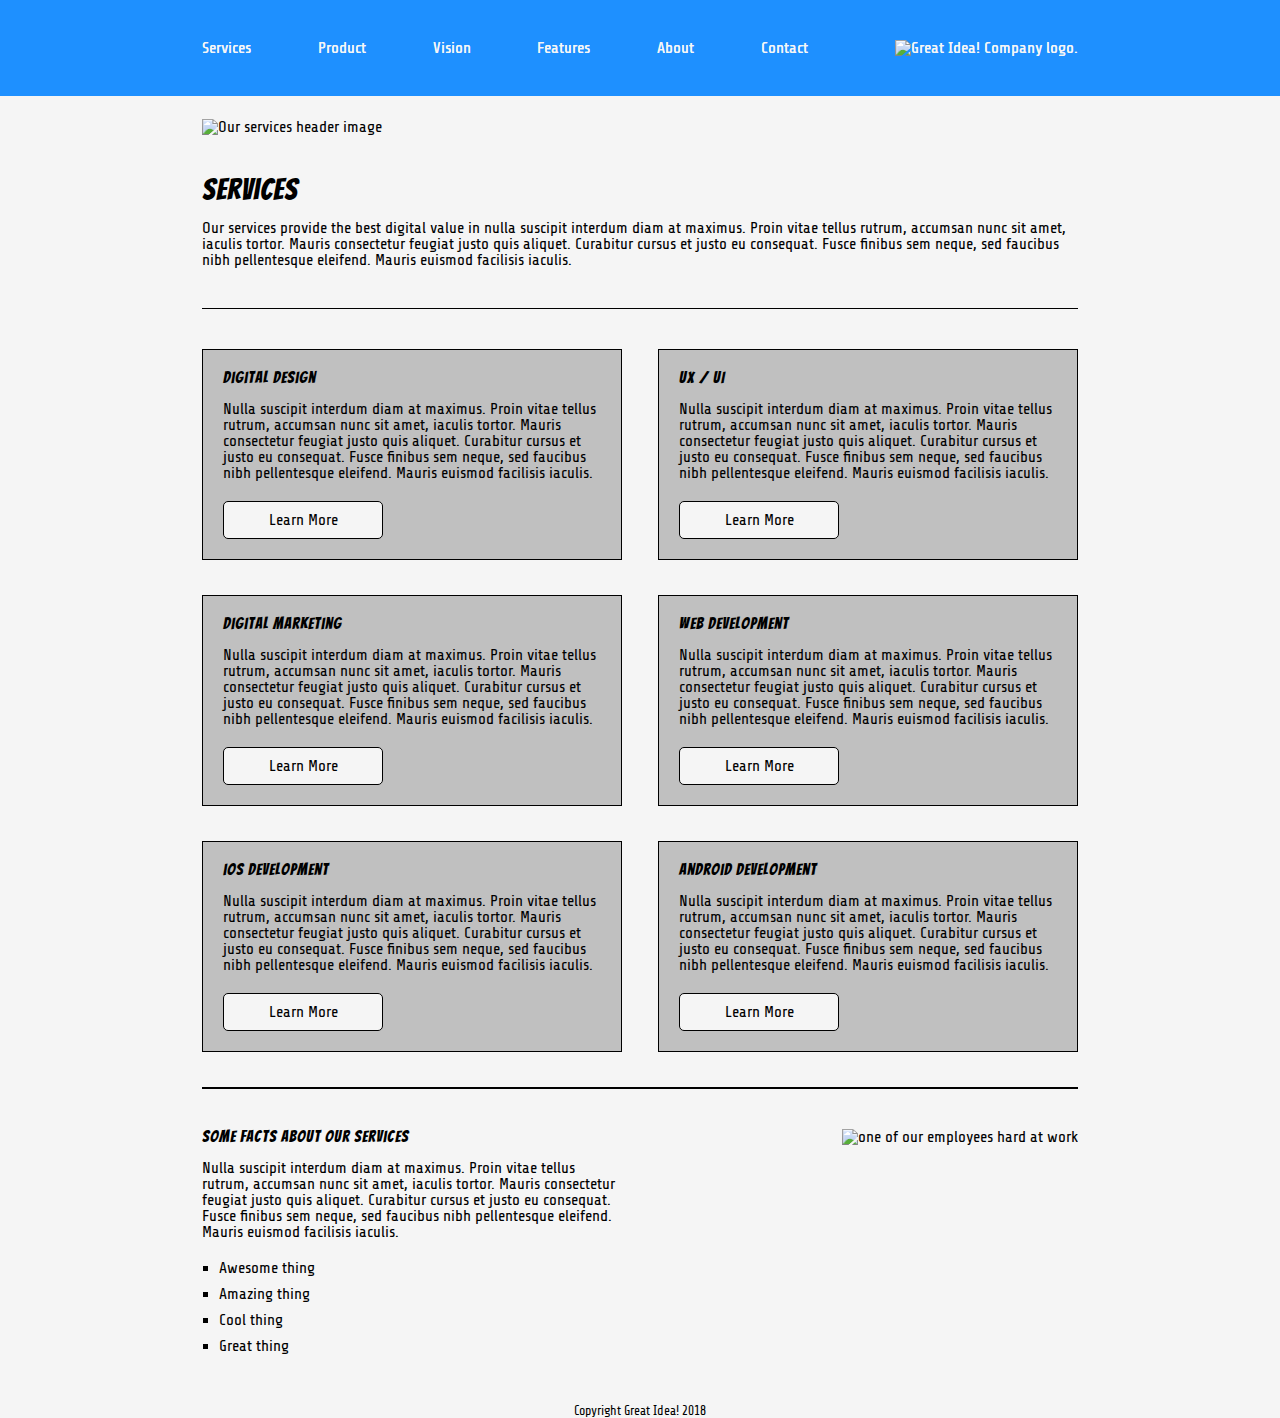
==== great-idea/services.html @ f2239442 "Finished project 1, and the first stretch goal." ====
<!-- copy and paste your index.html page structure in here, markup the content provided after that -->
<!doctype html>

<html lang="en">
<head>
  <meta charset="utf-8">

  <title>Great Idea! - Services</title>

  <link href="https://fonts.googleapis.com/css?family=Bangers|Titillium+Web|Share+Tech" rel="stylesheet">
  <link rel="stylesheet" href="css/index.css">

  <!--[if lt IE 9]>
    <script src="https://cdnjs.cloudflare.com/ajax/libs/html5shiv/3.7.3/html5shiv.js"></script>
  <![endif]-->
</head>
  <body>
    <section class="container">
        <header>
            <div class="navcontainer">
            <nav>
              <a href="services.html">Services</a>
              <a href="#">Product</a>
              <a href="#">Vision</a>
              <a href="#">Features</a>
              <a href="#">About</a>
              <a href="#">Contact</a>
              <a href="index.html"><img class="logo" src="img/logo.png" alt="Great Idea! Company logo."></a>
            </nav>
            </div>
          </header>


<img class="services-header-img" src="img/services-header.jpg" alt="Our services header image">


    <section class="services">
        <h2>Services</h2>

        <p>Our services provide the best digital value in nulla suscipit interdum diam at maximus. Proin vitae tellus rutrum, accumsan nunc sit amet, iaculis tortor. Mauris consectetur feugiat justo quis aliquet. Curabitur cursus et justo eu consequat. Fusce finibus sem neque, sed faucibus nibh pellentesque eleifend. Mauris euismod facilisis iaculis.</p>
    </section>

<section class="main-content">
    <section class="">
            <h3>Digital Design</h3>

            <p>Nulla suscipit interdum diam at maximus. Proin vitae tellus rutrum, accumsan nunc sit amet, iaculis tortor. Mauris consectetur feugiat justo quis aliquet. Curabitur cursus et justo eu consequat. Fusce finibus sem neque, sed faucibus nibh pellentesque eleifend. Mauris euismod facilisis iaculis.</p>

    <a href="#">Learn More</a>
    </section>

    <section class="">
        <h3>UX / UI</h3>

        <p>Nulla suscipit interdum diam at maximus. Proin vitae tellus rutrum, accumsan nunc sit amet, iaculis tortor. Mauris consectetur feugiat justo quis aliquet. Curabitur cursus et justo eu consequat. Fusce finibus sem neque, sed faucibus nibh pellentesque eleifend. Mauris euismod facilisis iaculis.</p>

        <a href="#">Learn More</a>
    </section>

    <section class="">
        <h3>Digital Marketing</h3>

        <p>Nulla suscipit interdum diam at maximus. Proin vitae tellus rutrum, accumsan nunc sit amet, iaculis tortor. Mauris consectetur feugiat justo quis aliquet. Curabitur cursus et justo eu consequat. Fusce finibus sem neque, sed faucibus nibh pellentesque eleifend. Mauris euismod facilisis iaculis.</p>

        <a href="#">Learn More</a>
    </section>

    <section class="">
        <h3>Web Development</h3>

        <p>Nulla suscipit interdum diam at maximus. Proin vitae tellus rutrum, accumsan nunc sit amet, iaculis tortor. Mauris consectetur feugiat justo quis aliquet. Curabitur cursus et justo eu consequat. Fusce finibus sem neque, sed faucibus nibh pellentesque eleifend. Mauris euismod facilisis iaculis.</p>

        <a href="#">Learn More</a>
    </section>

    <section class="">
        <h3>iOS Development</h3>

        <p>Nulla suscipit interdum diam at maximus. Proin vitae tellus rutrum, accumsan nunc sit amet, iaculis tortor. Mauris consectetur feugiat justo quis aliquet. Curabitur cursus et justo eu consequat. Fusce finibus sem neque, sed faucibus nibh pellentesque eleifend. Mauris euismod facilisis iaculis.</p>

        <a href="#">Learn More</a>
    </section>

    <section class="">
        <h3>Android Development</h3>

        <p>Nulla suscipit interdum diam at maximus. Proin vitae tellus rutrum, accumsan nunc sit amet, iaculis tortor. Mauris consectetur feugiat justo quis aliquet. Curabitur cursus et justo eu consequat. Fusce finibus sem neque, sed faucibus nibh pellentesque eleifend. Mauris euismod facilisis iaculis.</p>

        <a href="#">Learn More</a>
    </section>

    </section>

    <section class="facts-about">
        <div>
            <h3>Some Facts About Our Services</h3>

            <p>Nulla suscipit interdum diam at maximus. Proin vitae tellus rutrum, accumsan nunc sit amet, iaculis tortor. Mauris consectetur feugiat justo quis aliquet. Curabitur cursus et justo eu consequat. Fusce finibus sem neque, sed faucibus nibh pellentesque eleifend. Mauris euismod facilisis iaculis.</p>

            <ul>
                <li>Awesome thing</li>
                <li>Amazing thing</li>
                <li>Cool thing</li>
                <li>Great thing</li>
            </ul>
        </div>

        <img class="services-info-img" src="img/services-info.png" alt="one of our employees hard at work">
    </section>

    <footer>
    <p>Copyright Great Idea! 2018</p>
    </footer>

</section> <!--container-->
</body>
</html>
---- great-idea/css/index.css ----
/* http://meyerweb.com/eric/tools/css/reset/ 
   v2.0 | 20110126
   License: none (public domain)
*/

html, body, div, span, applet, object, iframe,
h1, h2, h3, h4, h5, h6, p, blockquote, pre,
a, abbr, acronym, address, big, cite, code,
del, dfn, em, img, ins, kbd, q, s, samp,
small, strike, strong, sub, sup, tt, var,
b, u, i, center,
dl, dt, dd, ol, ul, li,
fieldset, form, label, legend,
table, caption, tbody, tfoot, thead, tr, th, td,
article, aside, canvas, details, embed, 
figure, figcaption, footer, header, hgroup, 
menu, nav, output, ruby, section, summary,
time, mark, audio, video {
	margin: 0;
	padding: 0;
	border: 0;
	font-size: 100%;
	font: inherit;
	vertical-align: baseline;
}
/* HTML5 display-role reset for older browsers */
article, aside, details, figcaption, figure, 
footer, header, hgroup, menu, nav, section {
	display: block;
}
body {
	line-height: 1;
}
ol, ul {
	list-style: none;
}
blockquote, q {
	quotes: none;
}
blockquote:before, blockquote:after,
q:before, q:after {
	content: '';
	content: none;
}
table {
	border-collapse: collapse;
	border-spacing: 0;
}

/* Set every element's box-sizing to border-box */
* {
    box-sizing: border-box;
}

html, body {
    height: 100%;
	font-family: 'Share Tech', sans-serif;
	background-color:whitesmoke;
}

h1, h2, h3, h4, h5 {
    font-family: 'Bangers', cursive;
    letter-spacing: 1px;
    margin-bottom: 15px;
}

/* Your code starts here! */

section, img.middle-img, address, header {
	margin-bottom: 40px;
}

h1 {
	font-size: 80px;
	margin-bottom: 30px;
}

h2 {
	font-size: 30px;
}

div {
	display: inline-block;
}

.container {
	margin: auto;
	max-width: 876px;
}

/* Header */
header {
	position: fixed;
    width: 100%;
	top: 0;
	left: 0;
	background-color:dodgerblue;
	margin:none;
}

/* Navigation */
.navcontainer {
	display: block;
	width: 100%;
	margin: auto;
	max-width: 876px;
}

header nav{
	display: flex;
	justify-content: space-between;
	align-items: center;
	padding: 40px 0;
}

header nav a {
	color: whitesmoke;
	cursor: pointer;
	text-decoration: none;
	text-shadow:#FFF 0 0 0px;
	transition: color .2s, text-shadow .2s;
}

header nav a:hover {
	color: lawngreen;
	text-shadow:lightgreen 0 0 2px;
}


header img {
	margin-left:20px;
	align-self: center;
}


/* Index Page */
/* Top Banner */

.banner {
	border-bottom: 1px solid #000;
	padding-top: 40px;
	padding-bottom: 80px;
	margin-top: 119px;
	display: flex;
	justify-content: space-between;
	align-content: center;
}

.banner div{
	display:inline-block;
	text-align: center;
	padding-top: 50px;
    width: 56%;
}

.banner a{
    text-decoration: none;
    padding: 5px 45px;
    color: #000;
	border: 1px solid #000;
	background-color: #FFF;
	text-shadow:lightgreen 0 0 0px;
	box-shadow:lightgreen 0 0 0px;
	transition: background-color .2s, color .2s, 
	box-shadow .2s, text-shadow .2s;
}

.banner a:hover{
background-color: #000;
color: #FFF;
text-shadow:lightgreen 0 0 10px;
box-shadow:lightgreen 0 0 10px;
}


/* Top Content */

.content-1 {
	display: flex;
	justify-content: space-around;
}

.content-1 div {
	width: 49%;
}

img.middle-img {
	display: block;
}


/* Bottom Content */

.content-2 {
	border-bottom: 1px solid #000;
	display: flex;
	justify-content: space-between;
}

.content-2 div {
    width: 31%;
    padding-bottom: 40px;
}


/* Address */

address p {
	margin-bottom: 20px;
}

address p a{
	text-decoration: none;
	color: #000;
}

address p a:hover{
	color: grey;
}

/* Footer */

footer {
	display: flex;
	justify-content: center;
	margin: 50px;
	font-size: 13px;
}

/* Services Page Specific */

.services-header-img{
	display: block;
	margin-top: 119px;
	margin-bottom: 40px;
	width: 876px;
}

.services {
	padding-bottom: 40px;
	border-bottom: 1px solid #000;
}

.main-content {
	display: flex;
	justify-content: space-between;
	flex-wrap: wrap;
	border-bottom: 2px solid #000;
}

.main-content section{
	background-color: silver;
	border: 1px solid #000;
	padding: 20px;
	width: 420px;
	margin-bottom: 35px;
}

.main-content section a {
	width: 160px;
	border: 1px solid #000;
	border-radius: 5px;
	padding: 10px 0;
	display: block;
	text-align: center;
	background: whitesmoke;
	color: #000;
	text-decoration: none;
	margin-top: 20px;
}

.facts-about{
	display: flex;
	justify-content: space-between;
}

.facts-about div{
	 width: 420px; 
}

.facts-about ul {
	list-style-type: square;
	margin: 20px 0 0 17px;
}

.facts-about ul li {
	margin-top: 10px;
}
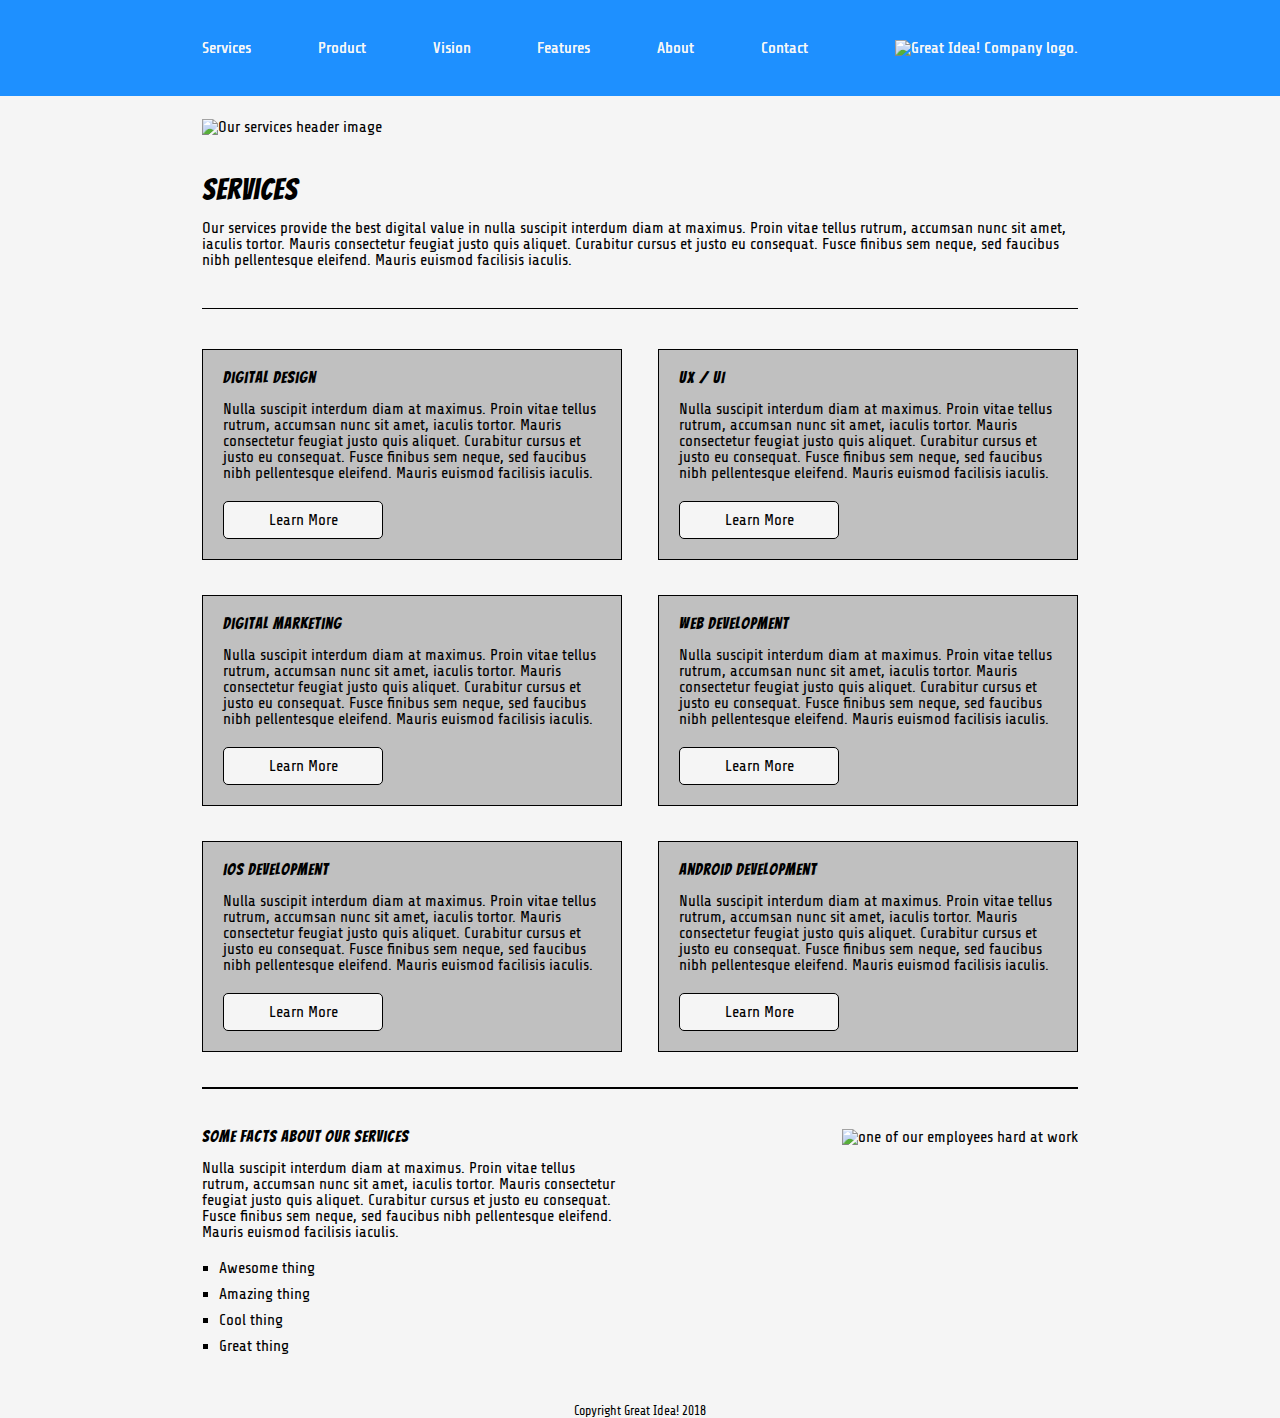
==== commit 04d3f377: "Previous commit note was incorrect. I had created the vision page. Made a giant eye. (stretch goal 1" ====
--- a/great-idea/services.html
+++ b/great-idea/services.html
@@ -21,7 +21,7 @@
             <nav>
               <a href="services.html">Services</a>
               <a href="#">Product</a>
-              <a href="#">Vision</a>
+              <a href="vision.html">Vision</a>
               <a href="#">Features</a>
               <a href="#">About</a>
               <a href="#">Contact</a>
@@ -34,7 +34,7 @@
 <img class="services-header-img" src="img/services-header.jpg" alt="Our services header image">
 
 
-    <section class="services">
+    <section class="intro">
         <h2>Services</h2>
 
         <p>Our services provide the best digital value in nulla suscipit interdum diam at maximus. Proin vitae tellus rutrum, accumsan nunc sit amet, iaculis tortor. Mauris consectetur feugiat justo quis aliquet. Curabitur cursus et justo eu consequat. Fusce finibus sem neque, sed faucibus nibh pellentesque eleifend. Mauris euismod facilisis iaculis.</p>
--- a/great-idea/css/index.css
+++ b/great-idea/css/index.css
@@ -22,6 +22,7 @@
 	font-size: 100%;
 	font: inherit;
 	vertical-align: baseline;
+	z-index: 2;
 }
 /* HTML5 display-role reset for older browsers */
 article, aside, details, figcaption, figure, 
@@ -165,7 +166,7 @@
 	box-shadow .2s, text-shadow .2s;
 }
 
-.banner a:hover{
+.banner a:hover, .main-content section a:hover{
 background-color: #000;
 color: #FFF;
 text-shadow:lightgreen 0 0 10px;
@@ -233,10 +234,10 @@
 	display: block;
 	margin-top: 119px;
 	margin-bottom: 40px;
-	width: 876px;
-}
-
-.services {
+	max-width: 876px;
+}
+
+.intro {
 	padding-bottom: 40px;
 	border-bottom: 1px solid #000;
 }
@@ -267,11 +268,14 @@
 	color: #000;
 	text-decoration: none;
 	margin-top: 20px;
+	transition: background-color .2s, color .2s, 
+	box-shadow .2s, text-shadow .2s;
 }
 
 .facts-about{
 	display: flex;
 	justify-content: space-between;
+	flex-wrap: wrap-reverse;
 }
 
 .facts-about div{
@@ -285,4 +289,29 @@
 
 .facts-about ul li {
 	margin-top: 10px;
-}+}
+
+/* Vision Page Specific */
+
+.vision-header-img {
+	clip-path: ellipse(59% 0% at 50% 50%);
+	width: 100%;
+	animation-name: blink;
+	animation-duration: 2s;
+	animation-timing-function: ease-in-out;
+	animation-fill-mode: forwards;
+	animation-iteration-count:infinite;
+
+}
+
+@keyframes blink{
+	0%  {clip-path: ellipse(59% 0% at 50% 50%);	}
+	50% {clip-path: ellipse(59% 0% at 50% 50%);	}
+	60% {clip-path: ellipse(59% 30% at 50% 50%);}
+	85% {clip-path: ellipse(59% 30% at 50% 50%);}
+	100%{clip-path: ellipse(59% 0% at 50% 50%); }
+	}
+
+	.vision section h1{
+		text-align: center;
+	}